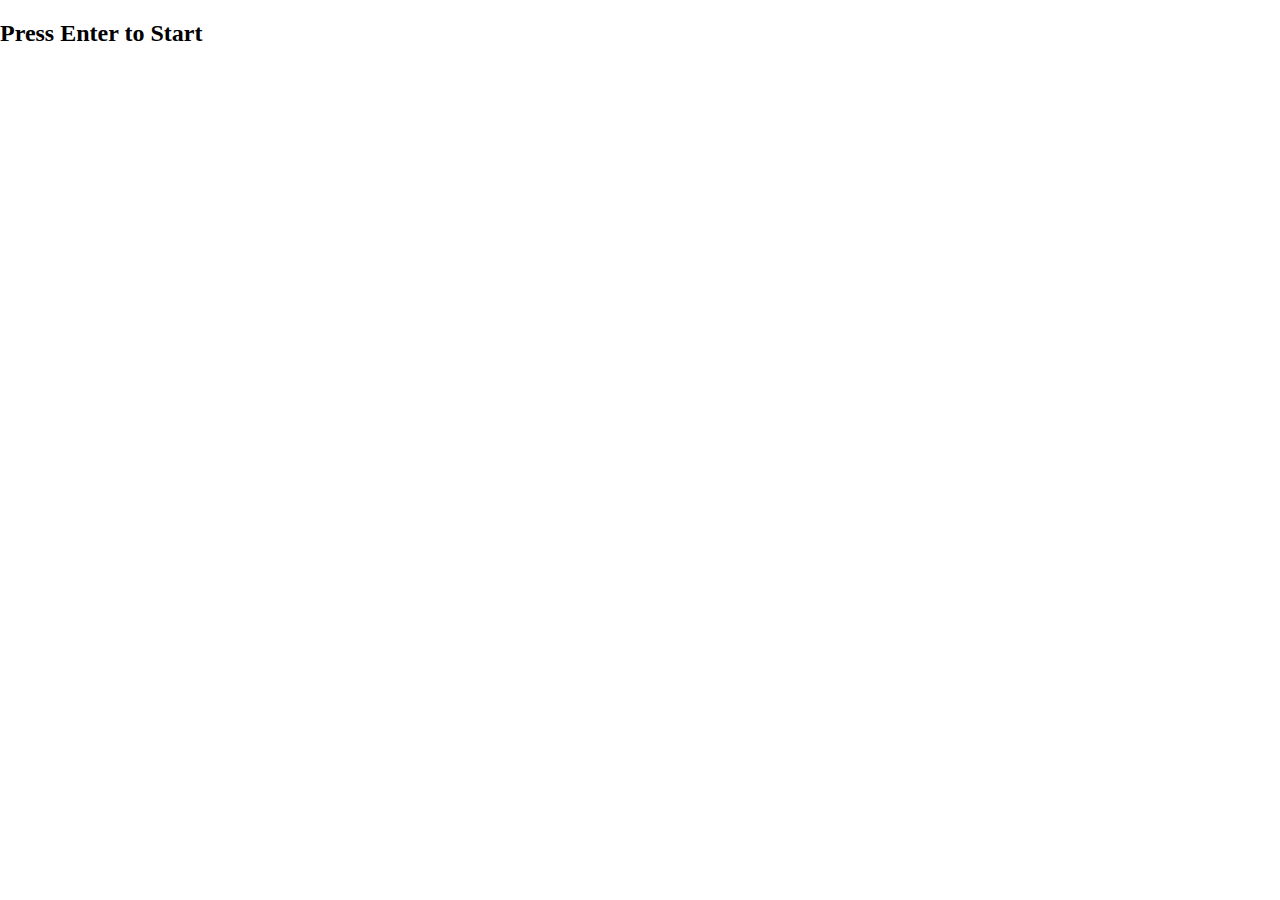
==== index.html @ f425097e "commit before SCSS styling" ====
<!doctype html>
<html lang="en">
<head>
    <meta charset="UTF-8">
    <meta name="viewport"
          content="width=device-width, user-scalable=no, initial-scale=1.0, maximum-scale=1.0, minimum-scale=1.0">
    <meta http-equiv="X-UA-Compatible" content="ie=edge">
    <link rel="stylesheet" href="./output.css" />
    <link rel="prefetch" href="./assets/audio/Never Gonna Give You Up - Rick Astley-short.mp3">
    <link rel="prefetch" href="./assets/audio/Starboy - The Weekend-short.mp3">
    <link rel="prefetch" href="./assets/audio/34+35 - Ariana Grande-short.mp3">
    <title>Rhythm Game</title>
</head>
<body>

<!--<script src="https://cdnjs.cloudflare.com/ajax/libs/gsap/3.6.0/gsap.min.js"></script>-->

<script type="module" src="./js/main.js" /></script>


<div id="intro-screen">
    <h2>Press Enter to Start</h2>
</div>

<div id="start-screen">
    <p>start of a beautiful thing</p>
    <h1>Rhythm Game</h1>

    <div>
        <button autofocus="true" id="song-0">Choose Your Song</button>
        <button id="song-1">Never Gonna Give You Up</button>
        <button id="song-2">Starboy</button>
        <button id="song-3">34+35</button>
    </div>
</div>


<div id="game-screen">
    <div id="score">Score: 0</div>
    <div id="streaks">Streaks: 0</div>

    <div>
        <button id="quit-button">Quit Game</button>
    </div>
    <canvas></canvas>
</div>


<div id="end-screen">
    <div id="end-score">Score: 0</div>
    <div id="end-streaks">Streaks: 0</div>
    <button id="play-again-button">Play Again</button>
</div>



</body>
</html>
---- output.css ----
body {
  margin: 0;
}

.d-flex {
  display: flex;
}

p {
  color: #95FF95;
}

/*# sourceMappingURL=output.css.map */
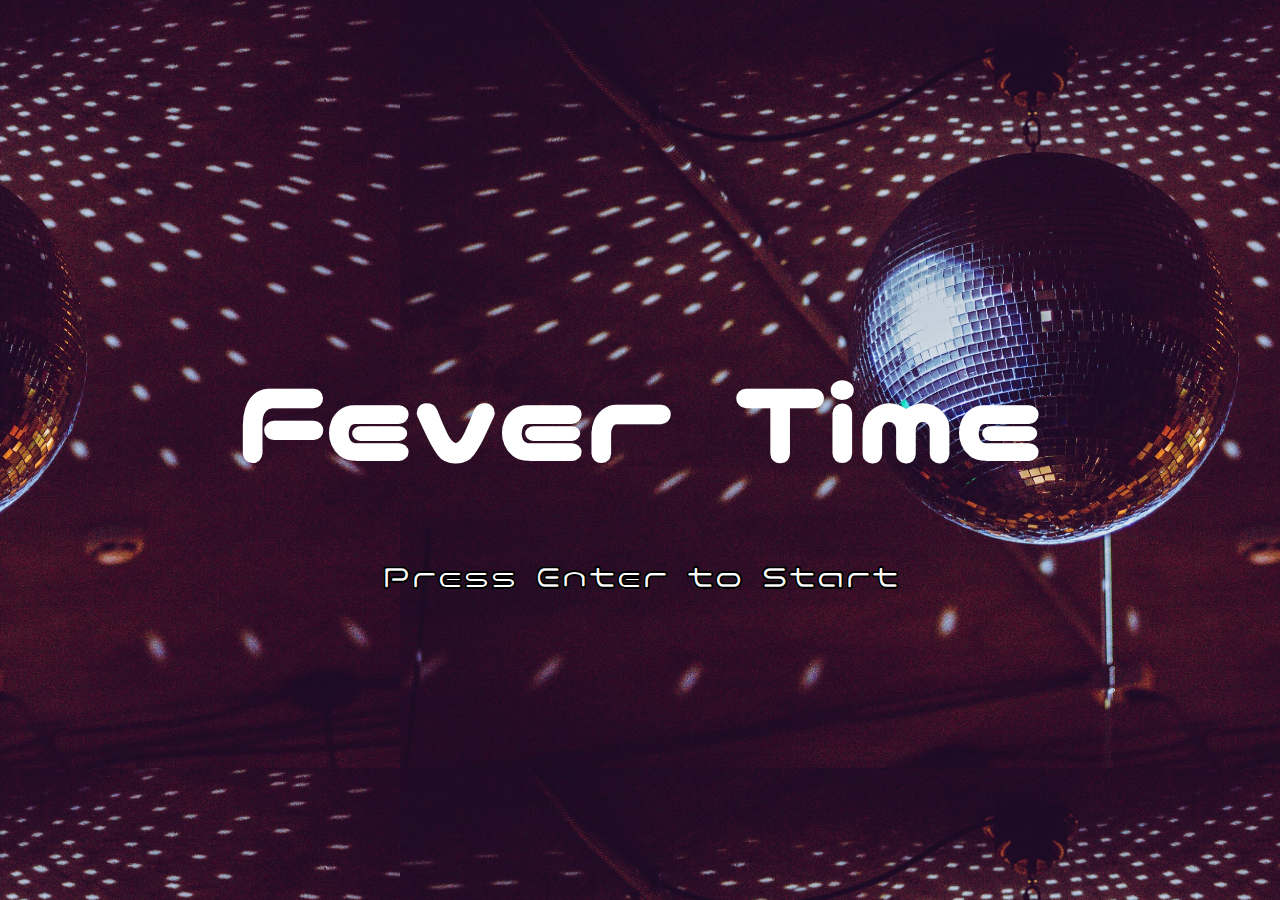
==== commit 286116dd: "added style, custom font, refactor" ====
--- a/index.html
+++ b/index.html
@@ -17,40 +17,48 @@
 
 <script type="module" src="./js/main.js" /></script>
 
+<div class="container">
+    <div id="intro-screen">
+        <h1 id="intro-screen__title">Fever Time</h1>
+        <h2>Press Enter to Start</h2>
 
-<div id="intro-screen">
-    <h2>Press Enter to Start</h2>
-</div>
+    </div>
 
-<div id="start-screen">
-    <p>start of a beautiful thing</p>
-    <h1>Rhythm Game</h1>
+    <div class="start-screen">
 
-    <div>
-        <button autofocus="true" id="song-0">Choose Your Song</button>
-        <button id="song-1">Never Gonna Give You Up</button>
-        <button id="song-2">Starboy</button>
-        <button id="song-3">34+35</button>
+        <h1 class="start-screen__title">Fever Time</h1>
+        <p>start of a beautiful thing</p>
+
+        <div>
+            <button autofocus="true" id="song-0">Choose Your Song</button>
+            <button id="song-1">Never Gonna Give You Up</button>
+            <button id="song-2">Starboy</button>
+            <button id="song-3">34+35</button>
+        </div>
+
+
+    </div>
+
+
+    <div id="game-screen">
+        <div id="score">Score: 0</div>
+        <div id="streaks">Streaks: 0</div>
+
+        <div>
+            <button id="quit-button">Quit Game</button>
+        </div>
+        <canvas></canvas>
+    </div>
+
+
+    <div id="end-screen">
+        <div id="end-score">Score: 0</div>
+        <div id="end-streaks">Streaks: 0</div>
+        <button id="play-again-button">Play Again</button>
     </div>
 </div>
 
 
-<div id="game-screen">
-    <div id="score">Score: 0</div>
-    <div id="streaks">Streaks: 0</div>
-
-    <div>
-        <button id="quit-button">Quit Game</button>
-    </div>
-    <canvas></canvas>
-</div>
-
-
-<div id="end-screen">
-    <div id="end-score">Score: 0</div>
-    <div id="end-streaks">Streaks: 0</div>
-    <button id="play-again-button">Play Again</button>
-</div>
 
 
 
--- a/output.css
+++ b/output.css
@@ -1,13 +1,113 @@
+html {
+  font-size: 62.5%;
+}
+
 body {
   margin: 0;
+  padding: 0;
+  color: white;
 }
 
-.d-flex {
+.d-flex, .container, .start-screen__song-cards__song-card__song-title, .start-screen__song-cards__song-card, .start-screen {
   display: flex;
 }
 
-p {
-  color: #95FF95;
+@font-face {
+  font-family: "Nico-Moji";
+  src: url("./assets/fonts/nico-moji/Nico-Moji.ttf.woff") format("woff"), url("./assets/fonts/nico-moji/Nico-Moji.ttf.svg#Nico-Moji") format("svg"), url("./assets/fonts/nico-moji/Nico-Moji.ttf.eot"), url("./assets/fonts/nico-moji/Nico-Moji.ttf.eot?#iefix") format("embedded-opentype");
+  font-weight: normal;
+  font-style: normal;
+}
+#intro-screen {
+  text-align: center;
+}
+#intro-screen__title {
+  font-size: 12rem;
+}
+#intro-screen h2 {
+  animation: text-blink 1.5s ease-in-out infinite;
+  font-size: 36px;
+  -webkit-text-stroke-width: 1px;
+  -webkit-text-stroke-color: black;
+}
+
+@keyframes text-blink {
+  0% {
+    opacity: 100;
+  }
+  50% {
+    opacity: 0;
+  }
+  100% {
+    opacity: 100;
+  }
+}
+.start-screen {
+  flex-direction: column;
+  justify-content: flex-start;
+  align-items: center;
+  width: 100vw;
+  height: 100vh;
+}
+.start-screen__title {
+  font-size: 9.6rem;
+  margin-top: 0;
+  margin: 2rem 0 0 0;
+}
+.start-screen__song-cards {
+  display: grid;
+  width: 100%;
+  align-self: center;
+  justify-self: center;
+  padding: 0;
+  margin: 0;
+}
+.start-screen__song-cards__song-card {
+  flex-direction: column;
+  width: 50rem;
+  height: 70rem;
+  text-align: center;
+  align-self: center;
+  justify-self: center;
+}
+.start-screen__song-cards__song-card__cover-art {
+  width: 40rem;
+  height: 40rem;
+  margin: 3rem auto 0 auto;
+  background-size: contain;
+  background-repeat: no-repeat;
+}
+.start-screen__song-cards__song-card__song-title {
+  height: 12rem;
+  justify-content: center;
+  align-items: center;
+  margin: 0 6rem;
+}
+.start-screen__song-cards__song-card__song-title > p {
+  margin: 0;
+  font-size: 3.6rem;
+}
+.start-screen__song-cards__song-card__artist {
+  font-size: 2.4rem;
+}
+
+body {
+  font-family: "Nico-Moji";
+}
+
+.container {
+  justify-content: center;
+  align-items: center;
+  background-color: lightblue;
+  width: 100vw;
+  height: 100vh;
+  background-image: url("./assets/img/disco-ball-bg.jpeg");
+  background-size: 90%;
+  background-position-x: 400px;
+}
+
+.selected {
+  border: 3px solid yellow;
 }
 
 /*# sourceMappingURL=output.css.map */
